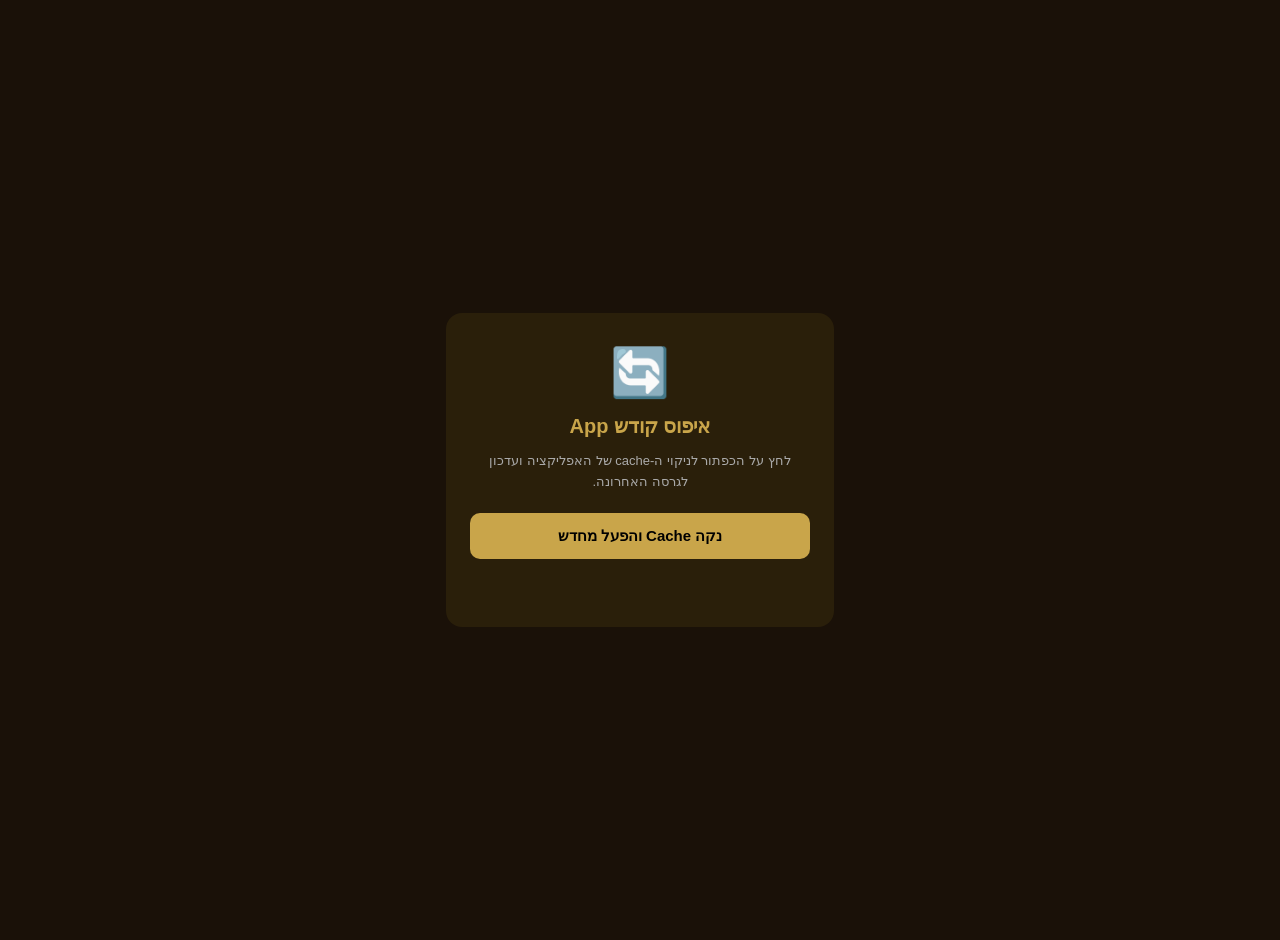
==== reset.html @ c250be6e "5.56 reset" ====
<!DOCTYPE html>
<html lang="he" dir="rtl">
<head>
<meta charset="UTF-8">
<meta name="viewport" content="width=device-width, initial-scale=1">
<title>קודש App – איפוס</title>
<style>
  body { background:#1a1108; color:#e8d5a3; font-family:'Heebo',sans-serif;
         display:flex; align-items:center; justify-content:center;
         min-height:100vh; margin:0; padding:20px; text-align:center; }
  .card { background:#2a1f0a; border-radius:16px; padding:32px 24px; max-width:340px; }
  h1 { color:#c9a54a; font-size:20px; margin-bottom:8px; }
  p { font-size:13px; color:#aaa; margin-bottom:20px; line-height:1.6; }
  button { background:#c9a54a; color:#000; border:none; border-radius:10px;
           padding:14px 28px; font-size:15px; font-weight:700; cursor:pointer;
           width:100%; font-family:inherit; }
  .status { font-size:12px; color:#7ed6a0; margin-top:16px; min-height:20px; }
  .spinner { display:none; margin:12px auto; width:28px; height:28px;
             border:3px solid rgba(201,165,74,.3); border-top-color:#c9a54a;
             border-radius:50%; animation:spin .8s linear infinite; }
  @keyframes spin { to { transform:rotate(360deg); } }
</style>
</head>
<body>
<div class="card">
  <div style="font-size:48px;margin-bottom:12px">🔄</div>
  <h1>איפוס קודש App</h1>
  <p>לחץ על הכפתור לניקוי ה-cache של האפליקציה ועדכון לגרסה האחרונה.</p>
  <button onclick="doReset()" id="btn">נקה Cache והפעל מחדש</button>
  <div class="spinner" id="spin"></div>
  <div class="status" id="status"></div>
</div>
<script>
async function doReset() {
  document.getElementById('btn').disabled = true;
  document.getElementById('spin').style.display = 'block';
  const s = document.getElementById('status');

  s.textContent = 'מבטל Service Workers...';
  if ('serviceWorker' in navigator) {
    try {
      const regs = await navigator.serviceWorker.getRegistrations();
      await Promise.all(regs.map(r => r.unregister()));
      s.textContent = 'בוטלו ' + regs.length + ' Service Workers';
    } catch(e) { s.textContent = 'שגיאה ב-SW: ' + e.message; }
  }

  await new Promise(r => setTimeout(r, 500));
  s.textContent = 'מנקה caches...';
  if ('caches' in window) {
    try {
      const keys = await caches.keys();
      await Promise.all(keys.map(k => caches.delete(k)));
      s.textContent = 'נוקו ' + keys.length + ' caches';
    } catch(e) { s.textContent = 'שגיאה ב-cache: ' + e.message; }
  }

  await new Promise(r => setTimeout(r, 500));
  s.textContent = 'מנקה localStorage...';
  try { localStorage.clear(); } catch(e) {}

  await new Promise(r => setTimeout(r, 800));
  s.textContent = '✅ מעביר לאפליקציה...';
  setTimeout(() => {
    // Go to app with cache-bust param
    window.location.href = '../index.html?reset=' + Date.now();
  }, 1000);
}
</script>
</body>
</html>
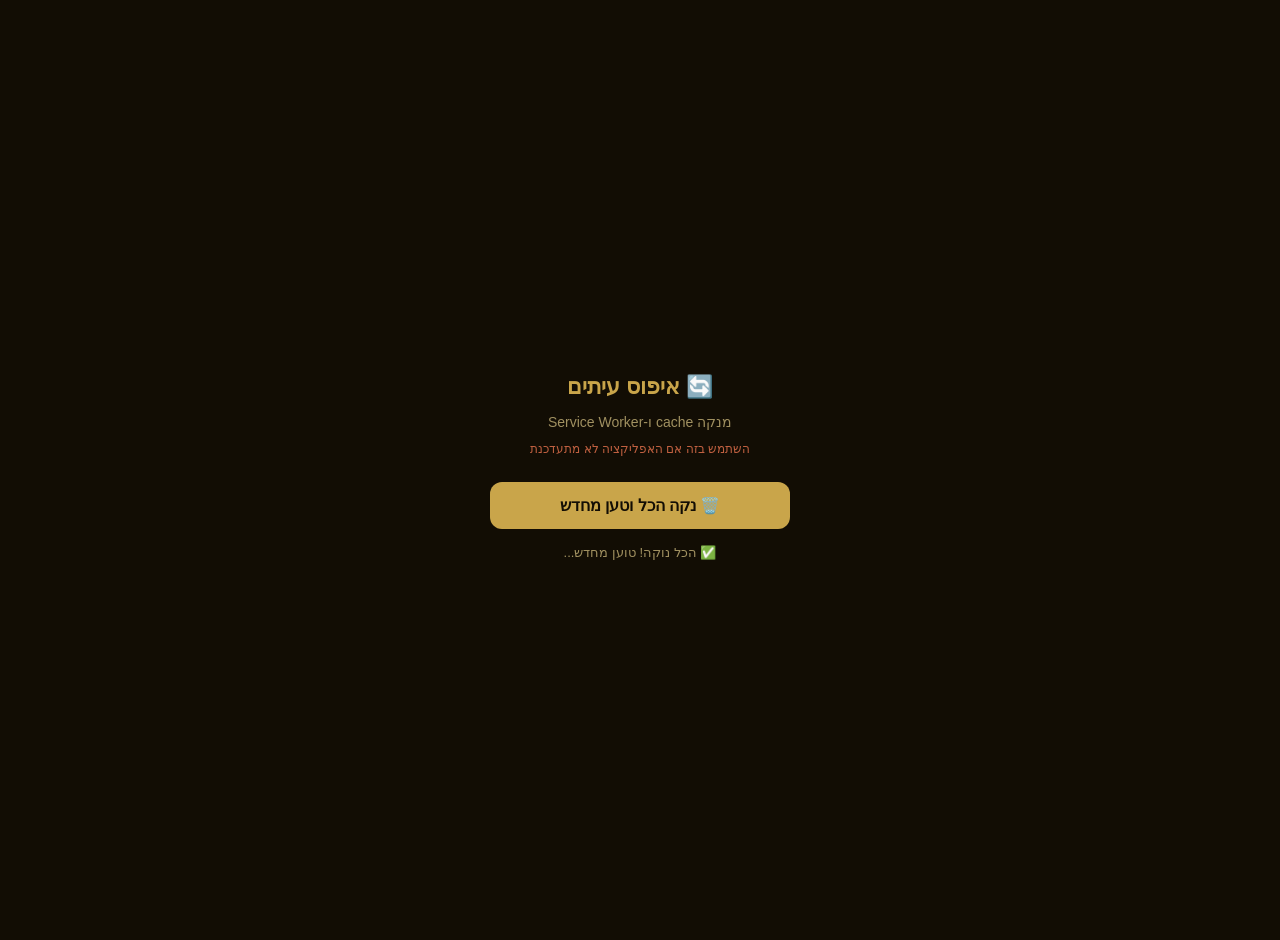
==== commit bf88b43e: "5.89 1" ====
--- a/reset.html
+++ b/reset.html
@@ -1,71 +1,62 @@
 <!DOCTYPE html>
-<html lang="he" dir="rtl">
+<html dir="rtl" lang="he">
 <head>
 <meta charset="UTF-8">
-<meta name="viewport" content="width=device-width, initial-scale=1">
-<title>קודש App – איפוס</title>
+<meta name="viewport" content="width=device-width,initial-scale=1">
+<title>עיתים – איפוס</title>
 <style>
-  body { background:#1a1108; color:#e8d5a3; font-family:'Heebo',sans-serif;
-         display:flex; align-items:center; justify-content:center;
-         min-height:100vh; margin:0; padding:20px; text-align:center; }
-  .card { background:#2a1f0a; border-radius:16px; padding:32px 24px; max-width:340px; }
-  h1 { color:#c9a54a; font-size:20px; margin-bottom:8px; }
-  p { font-size:13px; color:#aaa; margin-bottom:20px; line-height:1.6; }
-  button { background:#c9a54a; color:#000; border:none; border-radius:10px;
-           padding:14px 28px; font-size:15px; font-weight:700; cursor:pointer;
-           width:100%; font-family:inherit; }
-  .status { font-size:12px; color:#7ed6a0; margin-top:16px; min-height:20px; }
-  .spinner { display:none; margin:12px auto; width:28px; height:28px;
-             border:3px solid rgba(201,165,74,.3); border-top-color:#c9a54a;
-             border-radius:50%; animation:spin .8s linear infinite; }
-  @keyframes spin { to { transform:rotate(360deg); } }
+  body { background:#120d04; color:#c9a54a; font-family:'Heebo',sans-serif;
+         display:flex; flex-direction:column; align-items:center;
+         justify-content:center; min-height:100vh; margin:0; padding:20px;
+         text-align:center; }
+  h2 { font-size:22px; margin-bottom:8px; }
+  p  { color:#a09060; font-size:14px; margin:6px 0; }
+  .btn { background:#c9a54a; color:#120d04; border:none; border-radius:12px;
+         padding:14px 32px; font-size:16px; font-weight:700; cursor:pointer;
+         margin-top:20px; width:100%; max-width:300px; }
+  .status { margin-top:16px; font-size:13px; color:#a09060; min-height:40px; }
 </style>
 </head>
 <body>
-<div class="card">
-  <div style="font-size:48px;margin-bottom:12px">🔄</div>
-  <h1>איפוס קודש App</h1>
-  <p>לחץ על הכפתור לניקוי ה-cache של האפליקציה ועדכון לגרסה האחרונה.</p>
-  <button onclick="doReset()" id="btn">נקה Cache והפעל מחדש</button>
-  <div class="spinner" id="spin"></div>
-  <div class="status" id="status"></div>
-</div>
+<h2>🔄 איפוס עיתים</h2>
+<p>מנקה cache ו-Service Worker</p>
+<p style="color:#c06040;font-size:12px">השתמש בזה אם האפליקציה לא מתעדכנת</p>
+<button class="btn" onclick="doReset()">🗑️ נקה הכל וטען מחדש</button>
+<div class="status" id="status">לחץ על הכפתור...</div>
 <script>
 async function doReset() {
-  document.getElementById('btn').disabled = true;
-  document.getElementById('spin').style.display = 'block';
-  const s = document.getElementById('status');
-
-  s.textContent = 'מבטל Service Workers...';
-  if ('serviceWorker' in navigator) {
-    try {
+  const btn = document.querySelector('.btn');
+  const st  = document.getElementById('status');
+  btn.disabled = true;
+  st.textContent = 'מבטל Service Workers...';
+  try {
+    // 1. Unregister all service workers
+    if ('serviceWorker' in navigator) {
       const regs = await navigator.serviceWorker.getRegistrations();
       await Promise.all(regs.map(r => r.unregister()));
-      s.textContent = 'בוטלו ' + regs.length + ' Service Workers';
-    } catch(e) { s.textContent = 'שגיאה ב-SW: ' + e.message; }
-  }
-
-  await new Promise(r => setTimeout(r, 500));
-  s.textContent = 'מנקה caches...';
-  if ('caches' in window) {
-    try {
+      st.textContent = `ביטול ${regs.length} SW... ✓`;
+    }
+    // 2. Clear all caches
+    st.textContent = 'מוחק cache...';
+    if ('caches' in window) {
       const keys = await caches.keys();
       await Promise.all(keys.map(k => caches.delete(k)));
-      s.textContent = 'נוקו ' + keys.length + ' caches';
-    } catch(e) { s.textContent = 'שגיאה ב-cache: ' + e.message; }
+      st.textContent = `נמחקו ${keys.length} caches ✓`;
+    }
+    // 3. Clear localStorage version key so whats-new shows
+    localStorage.removeItem('ittim_last_version');
+    st.textContent = '✅ הכל נוקה! טוען מחדש...';
+    // 4. Hard reload after short delay
+    setTimeout(() => {
+      window.location.replace('/kodesh-app/?nocache=' + Date.now());
+    }, 1200);
+  } catch(e) {
+    st.textContent = 'שגיאה: ' + e.message;
+    btn.disabled = false;
   }
-
-  await new Promise(r => setTimeout(r, 500));
-  s.textContent = 'מנקה localStorage...';
-  try { localStorage.clear(); } catch(e) {}
-
-  await new Promise(r => setTimeout(r, 800));
-  s.textContent = '✅ מעביר לאפליקציה...';
-  setTimeout(() => {
-    // Go to app with cache-bust param
-    window.location.href = '../index.html?reset=' + Date.now();
-  }, 1000);
 }
+// Auto-run on load
+window.addEventListener('load', doReset);
 </script>
 </body>
-</html>+</html>
